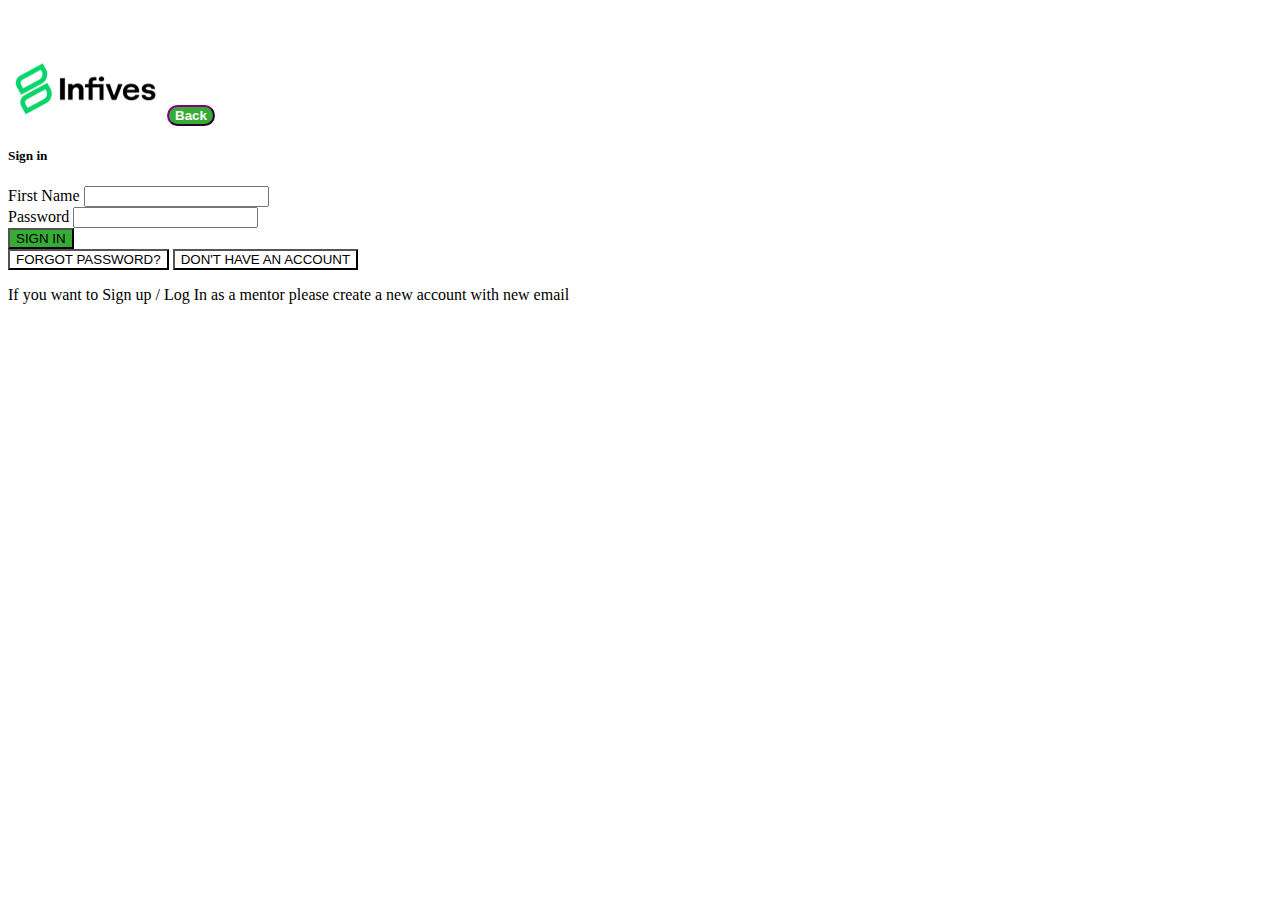
==== login.html @ 481ed876 "INFIVES 30/5/23 updated sign up and sign in worked on making design more mobile responsive" ====
<!DOCTYPE html>
<html lang="en">
<head>
    <meta charset="UTF-8">
    <meta http-equiv="X-UA-Compatible" content="IE=edge">
    <meta name="viewport" content="width=device-width, initial-scale=1.0">
    <link href="https://cdn.jsdelivr.net/npm/bootstrap@5.3.0-alpha2/dist/css/bootstrap.min.css" rel="stylesheet" integrity="sha384-aFq/bzH65dt+w6FI2ooMVUpc+21e0SRygnTpmBvdBgSdnuTN7QbdgL+OapgHtvPp" crossorigin="anonymous">
    <script src="https://cdn.jsdelivr.net/npm/bootstrap@5.3.0-alpha2/dist/js/bootstrap.bundle.min.js" integrity="sha384-qKXV1j0HvMUeCBQ+QVp7JcfGl760yU08IQ+GpUo5hlbpg51QRiuqHAJz8+BrxE/N" crossorigin="anonymous"></script>
    <link rel="stylesheet" href="https://cdn.jsdelivr.net/npm/bootstrap-icons@1.10.2/font/bootstrap-icons.css" integrity="sha384-b6lVK+yci+bfDmaY1u0zE8YYJt0TZxLEAFyYSLHId4xoVvsrQu3INevFKo+Xir8e" crossorigin="anonymous">
    <link rel="stylesheet" href="style.css">
    <title>Infives</title>
</head>
<body>
    <nav class="navbar navbar-expand-lg bg-light  fixed-top">
        <div class="container-fluid">
            <img src="logo.png" alt="" class="img">

           
            <button class="btn btn-1 rounded-pill mx-2 px-2" onclick="window.location.href = 'index.html'"> <i class="bi bi-arrow-left px-2"></i>Back</button>
        </div>


        
    </nav>
    <section id="login"class="p-2 mt-5">
        <div class=" p-1  text-center">
            <h5>Sign in</h5>
            <form action="" class=" my-4"> 
                <div class="d-md-flex ">
                    <div class="text-start col-md-5 mx-5">
                        <label for="first_name" >First Name</label>
                        <input id="first_name" type="text" class="form-control  border-2  fs-md-5" >
                    </div>
                    <div class="text-start col-md-5 mx-5">
                        <label for="Password">Password</label>
                        <input id="Password" type="password" class="form-control  border-2  fs-md-5" >

                    </div>

            
                </div>

                <input class="bg-green border-0 text-white fs-6 py-2 px-5 rounded m-5 "  type="submit" value="SIGN IN">
                
                
            </form>
            
            <button class="btn-blank border-0 text-black fs-6 py-2 px-5 rounded mx-2">FORGOT PASSWORD?</button>  <button class="btn-blank border-0 text-black fs-6 py-2 px-5  rounded" onclick="window.location.href = 'register.html'">DON'T HAVE AN ACCOUNT</button>

            <div class="text-center m-3">
               <p class="fs-6">If you want to Sign up / Log In as a mentor please create a new account with <span class="fw-bold"> new email</span></p>

            </div>
        </div>
    </section>
    
</body>
</html>
---- style.css ----
.bg-green {
  background-color: #37AB35;
}

.grey {
  color: #867878;
}

.text, .cardbtn, .nav, .header, .about_us, .inter, .our_services, .noto_Serif {
  font-style: normal;
  font-weight: 700;
}

.purple {
  color: #5B35AB;
}

.green {
  color: #37AB35;
}

.noto_Serif {
  font-family: "Noto Serif";
}

.inter, .our_services {
  font-family: "Inter";
}

.btn-1 {
  border-radius: 20px;
  border-width: 2px;
  border-color: purple;
  background-color: #37AB35;
  font-weight: 600;
  color: white;
}

.btn-2 {
  background-color: white;
  border-color: #37AB35;
  border-radius: 30px;
  border-width: 2px;
}

#navmenu {
  color: black;
}

body::before {
  display: block;
  content: "";
  height: 50px;
}

.about_us {
  font-family: "Noto Serif";
  color: #37AB35;
}

.header {
  font-family: "Noto Serif";
  color: #000000;
}

.nav {
  font-family: "Inter";
}

.mycard {
  border: 3px solid #5B35AB;
  text-align: start;
  border-radius: 0px;
}

.cardbtn {
  background-color: #37AB35;
  color: white;
  font-weight: 600;
}

.our_services {
  color: #5B35AB;
}

#section4 {
  background-color: rgba(91, 53, 171, 0.06);
}

.img4 {
  border-radius: 30px;
}

.poppins {
  font-family: "Poppins";
}

#section7 {
  background-color: #37AB35;
}

.btn-subscribe {
  background-color: #37AB35;
  border-radius: 40px;
}

#email {
  border-radius: 20px;
}

.login {
  box-shadow: 0px 4px 3px rgba(0, 0, 0, 0.25);
}

.terms {
  line-height: 19px;
}

.btn-blank {
  background-color: rgba(0, 0, 0, 0);
}

.border-green {
  border-color: #37AB35;
}

.round {
  border-radius: 20px;
}

html {
  scroll-behavior: smooth;
}

#mentor_form, #mentee_form {
  display: none;
}/*# sourceMappingURL=style.css.map */
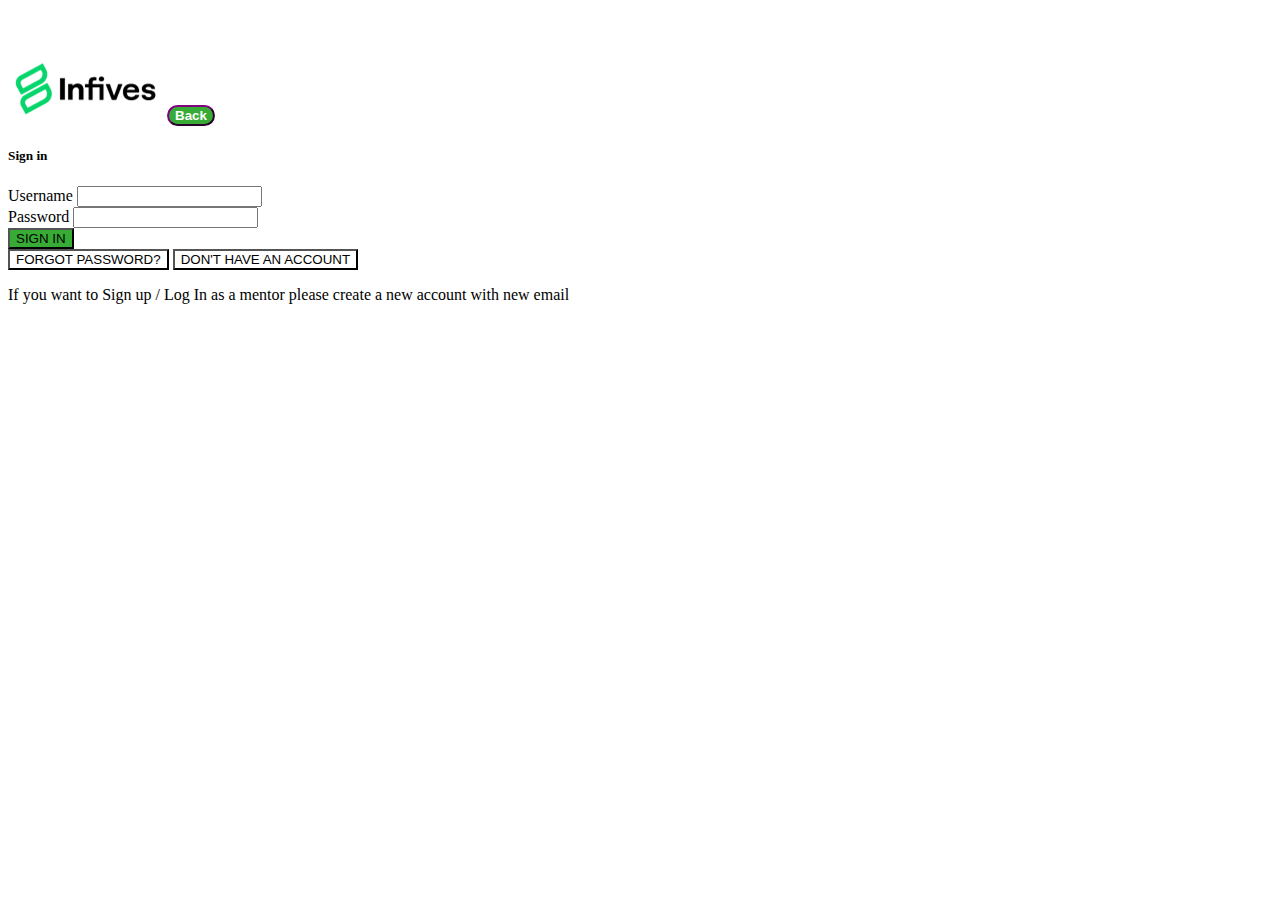
==== commit 508c4a46: "login fields now stack instead of flex changed login field first name to username" ====
--- a/login.html
+++ b/login.html
@@ -25,21 +25,22 @@
     <section id="login"class="p-2 mt-5">
         <div class=" p-1  text-center">
             <h5>Sign in</h5>
-            <form action="" class=" my-4"> 
-                <div class="d-md-flex ">
-                    <div class="text-start col-md-5 mx-5">
-                        <label for="first_name" >First Name</label>
-                        <input id="first_name" type="text" class="form-control  border-2  fs-md-5" >
+            <form action=""  class="text-center my-4"> 
+                
+                <div class=" ">
+                    <div class="text-start col-md-7   mx-5">
+                        <label for="username" >Username</label>
+                        <input id="username" type="text" class="form-control  border-2  fs-md-5" >
                     </div>
-                    <div class="text-start col-md-5 mx-5">
+                    <div class="text-start col-md-7  mx-5">
                         <label for="Password">Password</label>
                         <input id="Password" type="password" class="form-control  border-2  fs-md-5" >
 
                     </div>
 
             
-                </div>
-
+                </div> 
+                
                 <input class="bg-green border-0 text-white fs-6 py-2 px-5 rounded m-5 "  type="submit" value="SIGN IN">
                 
                 
--- a/style.css
+++ b/style.css
@@ -109,7 +109,7 @@
 }
 
 .login {
-  box-shadow: 0px 4px 3px rgba(0, 0, 0, 0.25);
+  margin-left: 20px;
 }
 
 .terms {
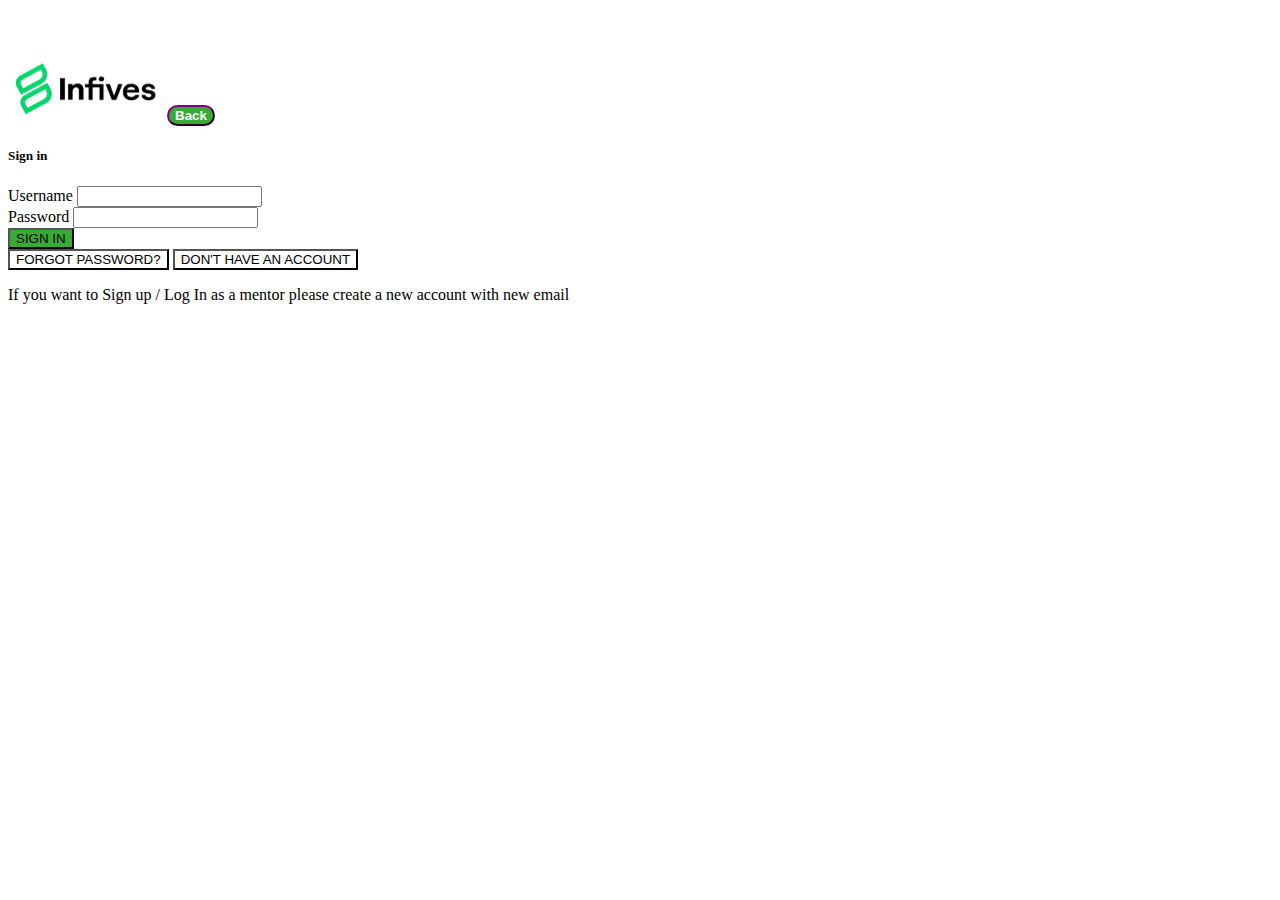
==== commit a2f2b7ec: "used an empty div to push fields to center on larger screens" ====
--- a/login.html
+++ b/login.html
@@ -25,21 +25,30 @@
     <section id="login"class="p-2 mt-5">
         <div class=" p-1  text-center">
             <h5>Sign in</h5>
+
+
             <form action=""  class="text-center my-4"> 
-                
+                <div class="d-flex">
+                    <div class="d-sm-block col-4 d-none">
+                        
+                    </div>
                 <div class=" ">
-                    <div class="text-start col-md-7   mx-5">
+
+                    <div class="text-start col-md-12   mx-5">
                         <label for="username" >Username</label>
                         <input id="username" type="text" class="form-control  border-2  fs-md-5" >
                     </div>
-                    <div class="text-start col-md-7  mx-5">
+                    <div class="text-start col-md-12  mx-5">
                         <label for="Password">Password</label>
                         <input id="Password" type="password" class="form-control  border-2  fs-md-5" >
 
                     </div>
 
             
-                </div> 
+                </div>                     
+                </div>
+            
+
                 
                 <input class="bg-green border-0 text-white fs-6 py-2 px-5 rounded m-5 "  type="submit" value="SIGN IN">
                 
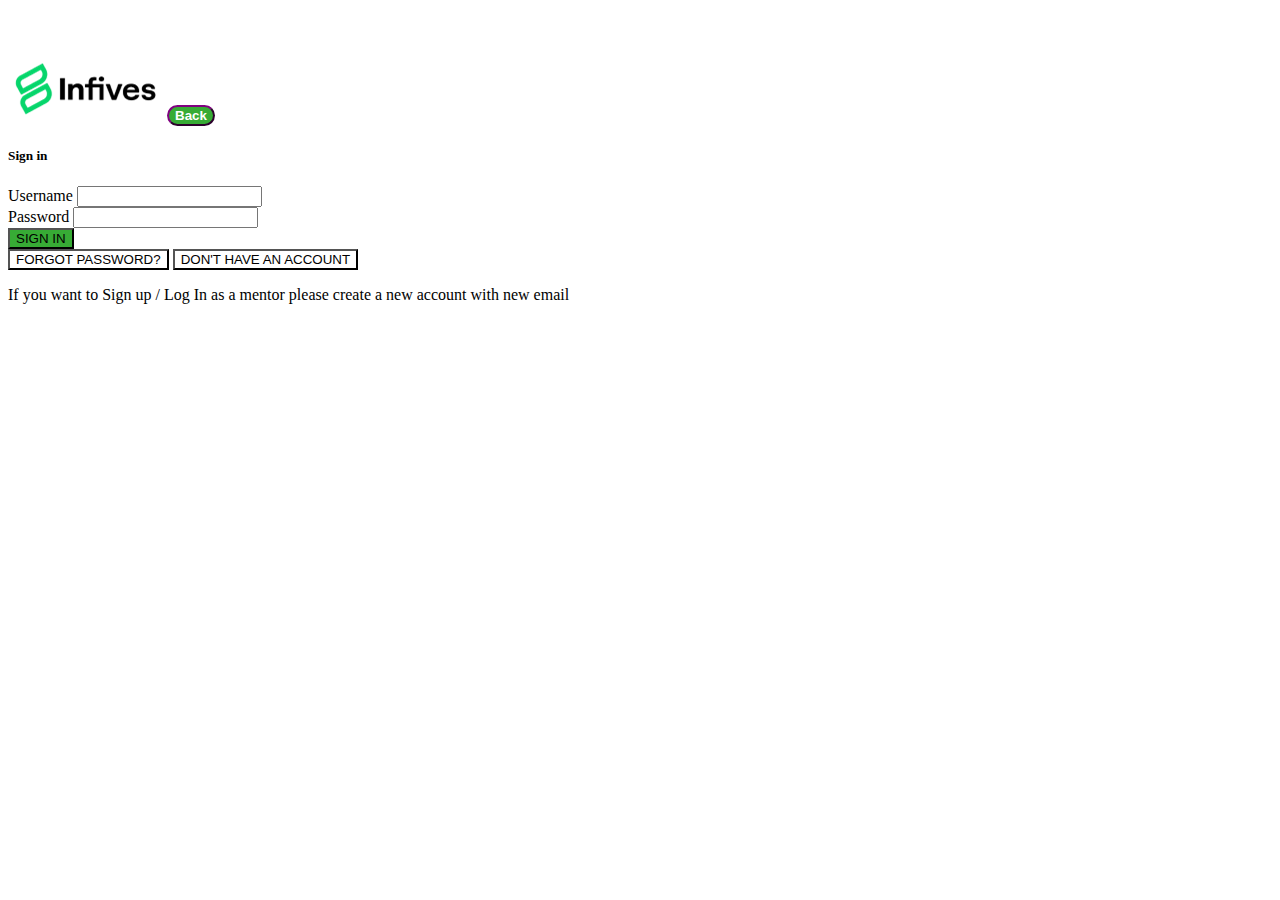
==== commit 33e1cf03: "centered form fields using 'offset' class padding of sign in button will change according toscreen w" ====
--- a/login.html
+++ b/login.html
@@ -26,19 +26,15 @@
         <div class=" p-1  text-center">
             <h5>Sign in</h5>
 
+            <form action=""   class="my-4"> 
+                
+                <div class="offset-md-4 offset-2 pl-3">
 
-            <form action=""  class="text-center my-4"> 
-                <div class="d-flex">
-                    <div class="d-sm-block col-4 d-none">
-                        
-                    </div>
-                <div class=" ">
-
-                    <div class="text-start col-md-12   mx-5">
+                    <div class="text-start w-md-75 w-50 mx-5">
                         <label for="username" >Username</label>
                         <input id="username" type="text" class="form-control  border-2  fs-md-5" >
                     </div>
-                    <div class="text-start col-md-12  mx-5">
+                    <div class="text-start w-50 mx-5">
                         <label for="Password">Password</label>
                         <input id="Password" type="password" class="form-control  border-2  fs-md-5" >
 
@@ -46,14 +42,14 @@
 
             
                 </div>                     
-                </div>
-            
+        
 
                 
-                <input class="bg-green border-0 text-white fs-6 py-2 px-5 rounded m-5 "  type="submit" value="SIGN IN">
+                <input class="bg-green border-0 text-white fs-6 py-2 px-3 rounded m-5 px-md-5"  type="submit" value="SIGN IN">
                 
                 
-            </form>
+            </form>                
+
             
             <button class="btn-blank border-0 text-black fs-6 py-2 px-5 rounded mx-2">FORGOT PASSWORD?</button>  <button class="btn-blank border-0 text-black fs-6 py-2 px-5  rounded" onclick="window.location.href = 'register.html'">DON'T HAVE AN ACCOUNT</button>
 
